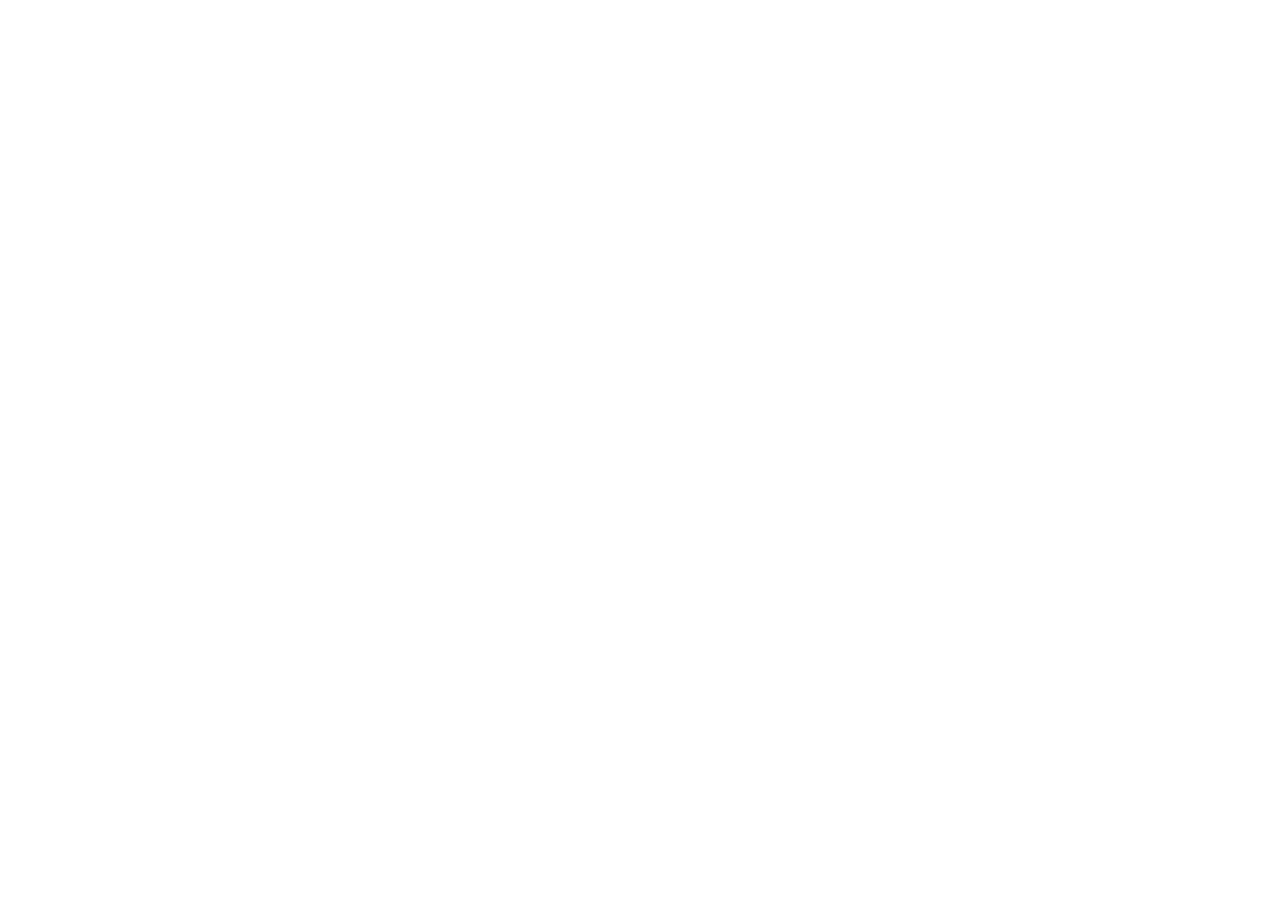
==== src/gnucash_quick_expense/static/index.html @ 02e88b44 "feat(app): serve the account, rate, and expense APIs Add the Starlette app: POST /api/accounts, /api" ====
<!doctype html>
<html lang="en">
<head>
<meta charset="utf-8">
<title>Quick Expense</title>
<link rel="stylesheet" href="/static/app.css">
</head>
<body>
<script src="/static/app.js"></script>
</body>
</html>
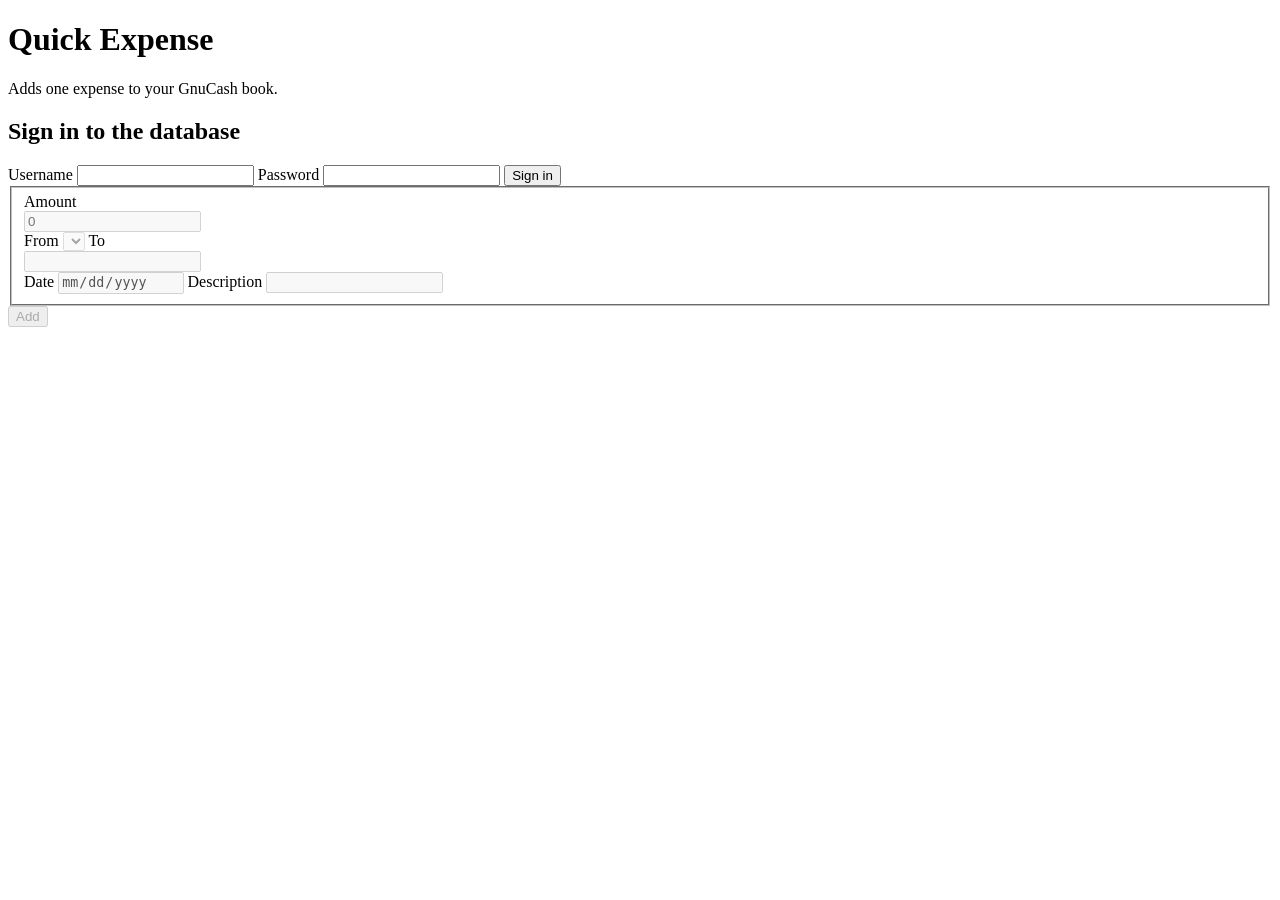
==== commit 293e1109: "feat(web): add the mobile expense form Replace the placeholder page with the one-column form: sign i" ====
--- a/src/gnucash_quick_expense/static/index.html
+++ b/src/gnucash_quick_expense/static/index.html
@@ -2,10 +2,62 @@
 <html lang="en">
 <head>
 <meta charset="utf-8">
+<meta name="viewport" content="width=device-width, initial-scale=1, viewport-fit=cover">
+<meta name="theme-color" content="#14432f">
+<meta name="robots" content="noindex">
 <title>Quick Expense</title>
 <link rel="stylesheet" href="/static/app.css">
+<script src="/static/app.js" defer></script>
 </head>
 <body>
-<script src="/static/app.js"></script>
+<header class="masthead">
+  <h1>Quick Expense</h1>
+  <p>Adds one expense to your GnuCash book.</p>
+</header>
+
+<main>
+  <p id="status" class="status" role="status" aria-live="polite"></p>
+  <form id="sign-in" class="panel" autocomplete="on">
+    <h2>Sign in to the database</h2>
+    <label for="username">Username</label>
+    <input id="username" name="username" type="text" autocomplete="username" autocapitalize="none" spellcheck="false" required>
+    <label for="password">Password</label>
+    <input id="password" name="password" type="password" autocomplete="current-password" required>
+    <button id="sign-in-button" type="submit">Sign in</button>
+  </form>
+
+  <form id="expense" class="panel" autocomplete="off" novalidate>
+    <fieldset id="expense-fields" disabled>
+      <label for="amount">Amount</label>
+      <div class="amount">
+        <input id="amount" name="amount" type="text" inputmode="decimal" placeholder="0" required>
+        <span id="amount-currency" class="currency" aria-live="polite"></span>
+      </div>
+
+      <label for="from">From</label>
+      <select id="from" name="from" required></select>
+
+      <label for="to">To</label>
+      <div class="combobox">
+        <input id="to" name="to" type="text" role="combobox" aria-autocomplete="list" aria-expanded="false" aria-controls="to-options" autocapitalize="none" spellcheck="false" required>
+        <ul id="to-options" role="listbox" aria-label="Expense accounts" hidden></ul>
+      </div>
+
+      <div id="conversion" hidden>
+        <label for="to-amount">Amount in <span id="to-currency"></span></label>
+        <input id="to-amount" name="to_amount" type="text" inputmode="decimal">
+        <p id="rate-note" class="note" aria-live="polite"></p>
+      </div>
+
+      <label for="date">Date</label>
+      <input id="date" name="date" type="date" required>
+
+      <label for="description">Description</label>
+      <input id="description" name="description" type="text" maxlength="2048">
+    </fieldset>
+    <button id="add-button" type="submit" disabled>Add</button>
+  </form>
+
+</main>
 </body>
 </html>
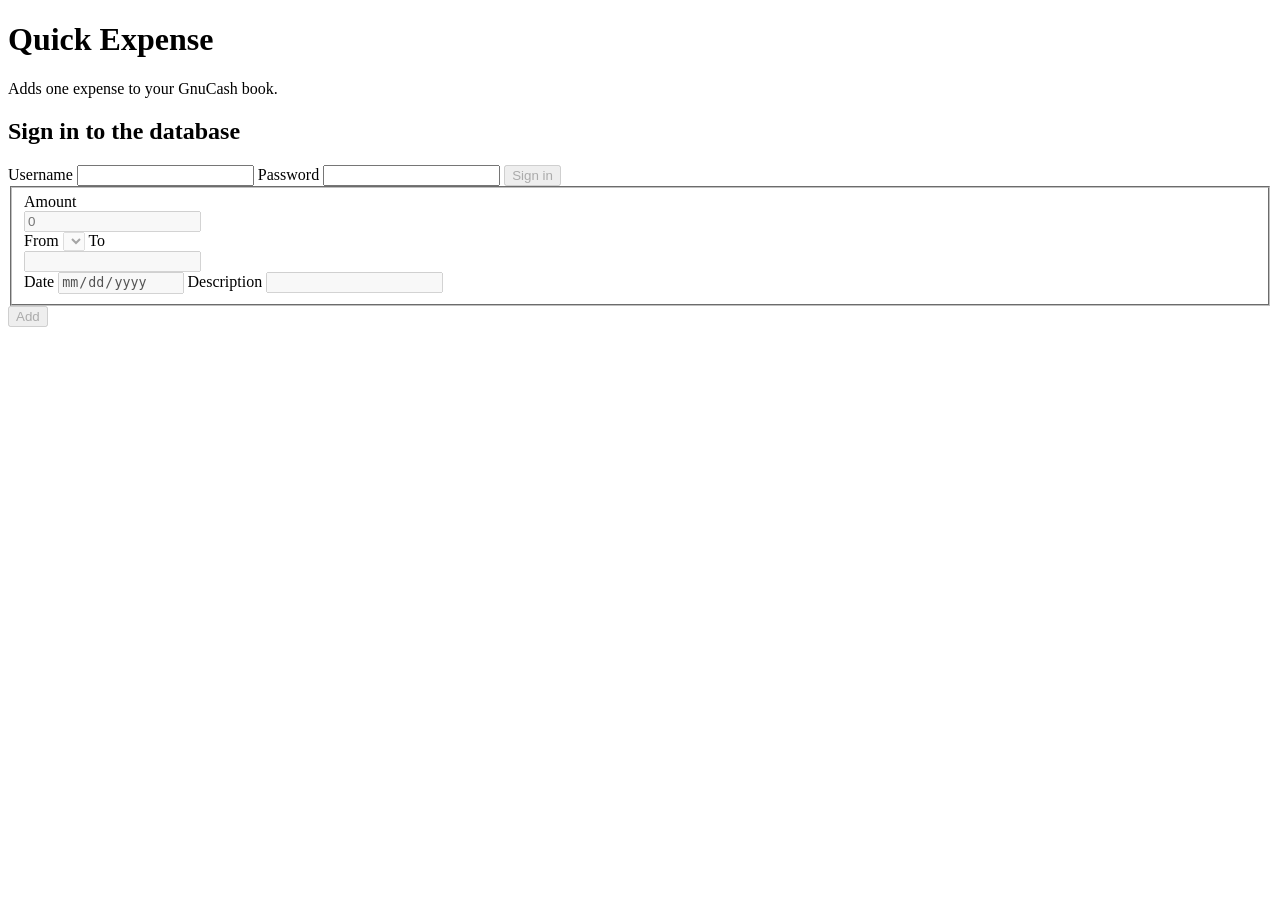
==== commit 86332bfa: "fix(web): never submit a stale conversion or a GET with credentials Clear the converted amount whene" ====
--- a/src/gnucash_quick_expense/static/index.html
+++ b/src/gnucash_quick_expense/static/index.html
@@ -17,13 +17,13 @@
 
 <main>
   <p id="status" class="status" role="status" aria-live="polite"></p>
-  <form id="sign-in" class="panel" autocomplete="on">
+  <form id="sign-in" class="panel" method="post" autocomplete="on">
     <h2>Sign in to the database</h2>
     <label for="username">Username</label>
     <input id="username" name="username" type="text" autocomplete="username" autocapitalize="none" spellcheck="false" required>
     <label for="password">Password</label>
     <input id="password" name="password" type="password" autocomplete="current-password" required>
-    <button id="sign-in-button" type="submit">Sign in</button>
+    <button id="sign-in-button" type="submit" disabled>Sign in</button>
   </form>
 
   <form id="expense" class="panel" autocomplete="off" novalidate>
